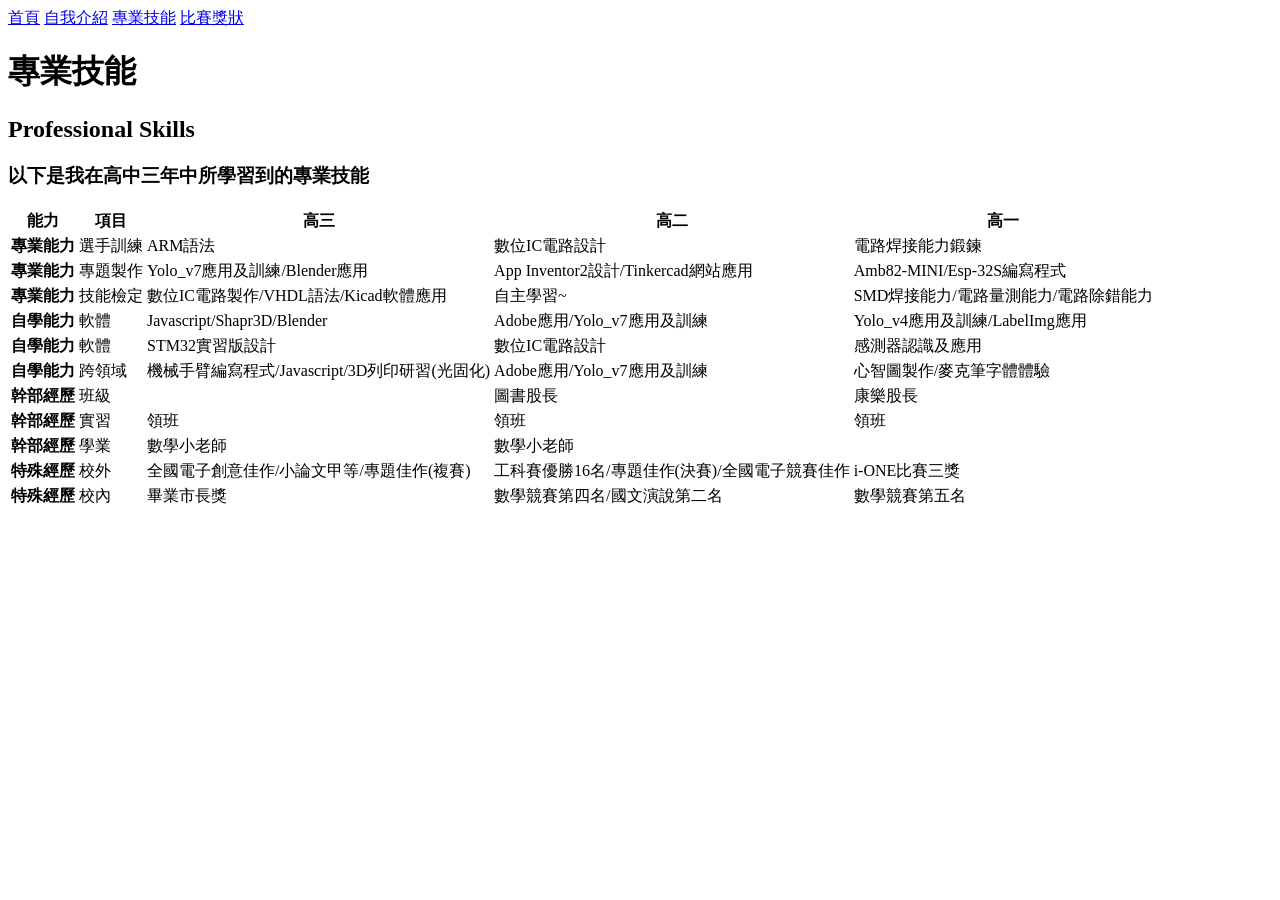
==== 專業技能.html @ c865761f "Add files via upload" ====
<!DOCTYPE html>
<html lang="zh-tw">
    <head>
        <meta charset="UTF-8">
        <meta name="viewport" content="width=device-width,initial-scale=1.0">
        <title>專業技能</title>
    </head>
    <link rel="stylesheet" href="專業技能.css">
    
    <body>
        <a >
            <a href="https://aa0900196900-coder.github.io/chang_wed/index.html">首頁</a>
            <a href="https://aa0900196900-coder.github.io/chang_wed/自我介紹.html">自我介紹</a>
            <a href="https://aa0900196900-coder.github.io/chang_wed/專業技能.html">專業技能</a>
            <a href="https://aa0900196900-coder.github.io/chang_wed/比賽獎狀.html">比賽獎狀</a>
         <h1>專業技能</h1>
        <h2>Professional Skills</h2>
        <h3>以下是我在高中三年中所學習到的專業技能</h3>

        <table>
            <tr>
                <th>能力</th>
                <th>項目</th>
                <th>高三</th>
                <th>高二</th>
                <th>高一</th>
            </tr>
            <tr>

                <th>專業能力</th>
                <td>選手訓練</td>
                <td>ARM語法</td>
                <td>數位IC電路設計</td>
                <td>電路焊接能力鍛鍊</td>
            </tr>
            <tr>
                <th>專業能力</th>
                <td>專題製作</td>
                <td>Yolo_v7應用及訓練/Blender應用</td>
                <td>App Inventor2設計/Tinkercad網站應用</td>
                <td>Amb82-MINI/Esp-32S編寫程式</td>
            </tr>
            <tr>
                <th>專業能力</th>
                <td>技能檢定</td>
                <td>數位IC電路製作/VHDL語法/Kicad軟體應用</td>
                <td>自主學習~</td>
                <td>SMD焊接能力/電路量測能力/電路除錯能力</td>
            </tr>
            <tr>
                <th>自學能力</th>
                <td>軟體</td>
                <td>Javascript/Shapr3D/Blender</td>
                <td>Adobe應用/Yolo_v7應用及訓練</td>
                <td>Yolo_v4應用及訓練/LabelImg應用</td>
            </tr>
            <tr>
                <th>自學能力</th>
                <td>軟體</td>
                <td>STM32實習版設計</td>
                <td>數位IC電路設計</td>
                <td>感測器認識及應用</td>
            </tr>
            <tr>
                <th>自學能力</th>
                <td>跨領域</td>
                <td>機械手臂編寫程式/Javascript/3D列印研習(光固化)</td>
                <td>Adobe應用/Yolo_v7應用及訓練</td>
                <td>心智圖製作/麥克筆字體體驗</td>
            </tr>
            <tr>
                <th>幹部經歷</th>
                <td>班級</td>
                <td>  </td>
                <td>圖書股長</td>
                <td>康樂股長</td>
            </tr>
            <tr>
                <th>幹部經歷</th>
                <td>實習</td>
                <td>領班</td>
                <td>領班</td>
                <td>領班</td>
            </tr>
            <tr>
                <th>幹部經歷</th>
                <td>學業</td>
                <td>數學小老師</td>
                <td>數學小老師</td>
                <td>  </td>
            </tr>
            <tr>
                <th>特殊經歷</th>
                <td>校外</td>
                <td>全國電子創意佳作/小論文甲等/專題佳作(複賽)</td>
                <td>工科賽優勝16名/專題佳作(決賽)/全國電子競賽佳作</td>
                <td>i-ONE比賽三獎</td>
            </tr>
            <tr>
                <th>特殊經歷</th>
                <td>校內</td>
                <td>畢業市長獎</td>
                <td>數學競賽第四名/國文演說第二名</td>
                <td>數學競賽第五名</td>
            </tr>
        </table>
       
    </body>
</html>
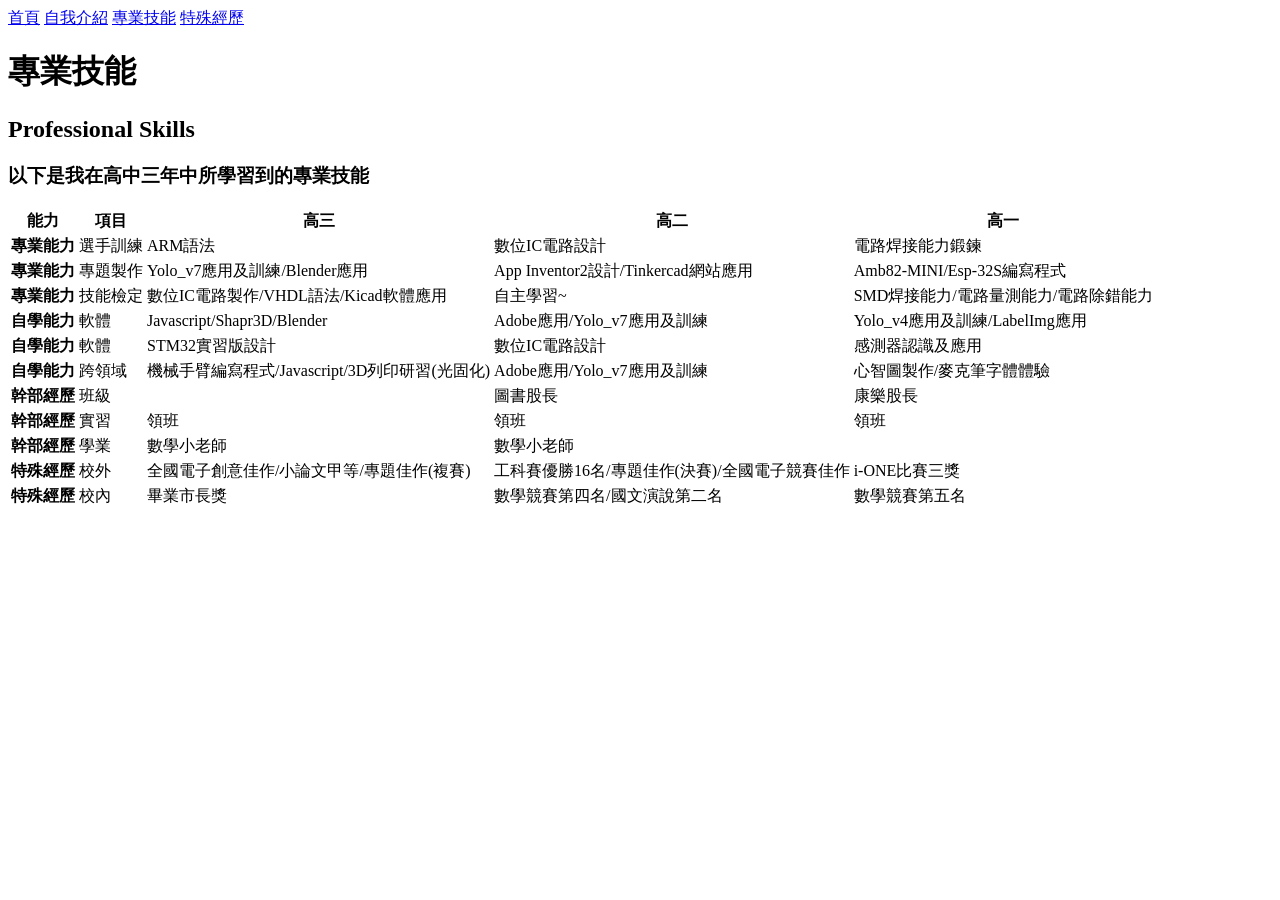
==== commit e7db2dd5: "Add files via upload" ====
--- a/專業技能.html
+++ b/專業技能.html
@@ -12,7 +12,7 @@
             <a href="https://aa0900196900-coder.github.io/chang_wed/index.html">首頁</a>
             <a href="https://aa0900196900-coder.github.io/chang_wed/自我介紹.html">自我介紹</a>
             <a href="https://aa0900196900-coder.github.io/chang_wed/專業技能.html">專業技能</a>
-            <a href="https://aa0900196900-coder.github.io/chang_wed/比賽獎狀.html">比賽獎狀</a>
+            <a href="https://aa0900196900-coder.github.io/chang_wed/比賽獎狀.html">特殊經歷</a>
          <h1>專業技能</h1>
         <h2>Professional Skills</h2>
         <h3>以下是我在高中三年中所學習到的專業技能</h3>
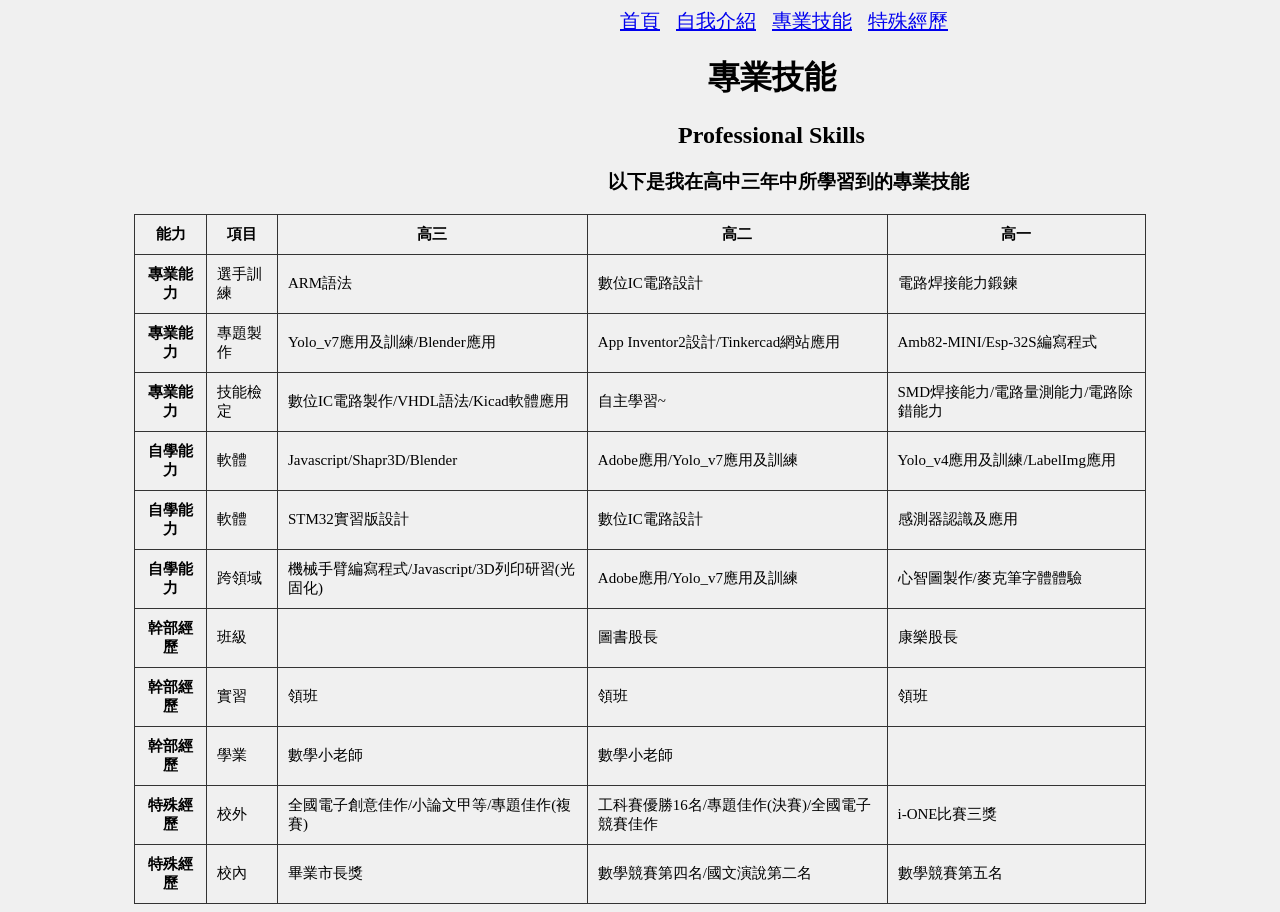
==== commit 8582fce2: "Add files via upload" ====
--- a/專業技能.html
+++ b/專業技能.html
@@ -9,13 +9,13 @@
     
     <body>
         <a >
-            <a href="https://aa0900196900-coder.github.io/chang_wed/index.html">首頁</a>
-            <a href="https://aa0900196900-coder.github.io/chang_wed/自我介紹.html">自我介紹</a>
-            <a href="https://aa0900196900-coder.github.io/chang_wed/專業技能.html">專業技能</a>
-            <a href="https://aa0900196900-coder.github.io/chang_wed/比賽獎狀.html">特殊經歷</a>
-         <h1>專業技能</h1>
-        <h2>Professional Skills</h2>
-        <h3>以下是我在高中三年中所學習到的專業技能</h3>
+            <a style="margin-left: 600px;" href="https://aa0900196900-coder.github.io/chang_web/index.html">首頁</a>
+            <a href="https://aa0900196900-coder.github.io/chang_web/自我介紹.html">自我介紹</a>
+            <a href="https://aa0900196900-coder.github.io/chang_web/專業技能.html">專業技能</a>
+            <a href="https://aa0900196900-coder.github.io/chang_web/比賽獎狀.html">特殊經歷</a>
+         <h1 style="margin-left: 700px;">專業技能</h1>
+        <h2 style="margin-left: 670px;">Professional Skills</h2>
+        <h3 style="margin-left: 600px;">以下是我在高中三年中所學習到的專業技能</h3>
 
         <table>
             <tr>
--- a/專業技能.css
+++ b/專業技能.css
@@ -0,0 +1,28 @@
+body{
+    background-color: #f0f0f0;
+}
+table{
+    margin-left: auto;
+    margin-right: auto;
+    font-size: 15px;
+    border-collapse: collapse;
+    width: 80%;
+}
+th,td{
+    border: 1px solid #333;
+    padding: 10px;
+}
+a{
+    margin-left: 12px;
+    font-size: 20px;
+}
+.profile-img {
+    margin-top: 40px;    /* 往上推開 30 像素（讓圖片往下移） */
+    margin-left: 20px; /* 往下推開 40 像素（讓卡片往下移） */
+    width: 350px;           /* 1. 限制圖片寬度為 200 像素 */
+    height: 420px;          /* 2. 限制圖片高度為 200 像素 */
+    
+   /* object-fit: cover;      /* 3. 關鍵：保持圖片比例，多餘的會被裁切，臉才不會變形 */
+    
+    /*border-radius: 50%;     /* 4. 選填：如果你想把照片變成「圓形大頭貼」可以加這行 */
+}
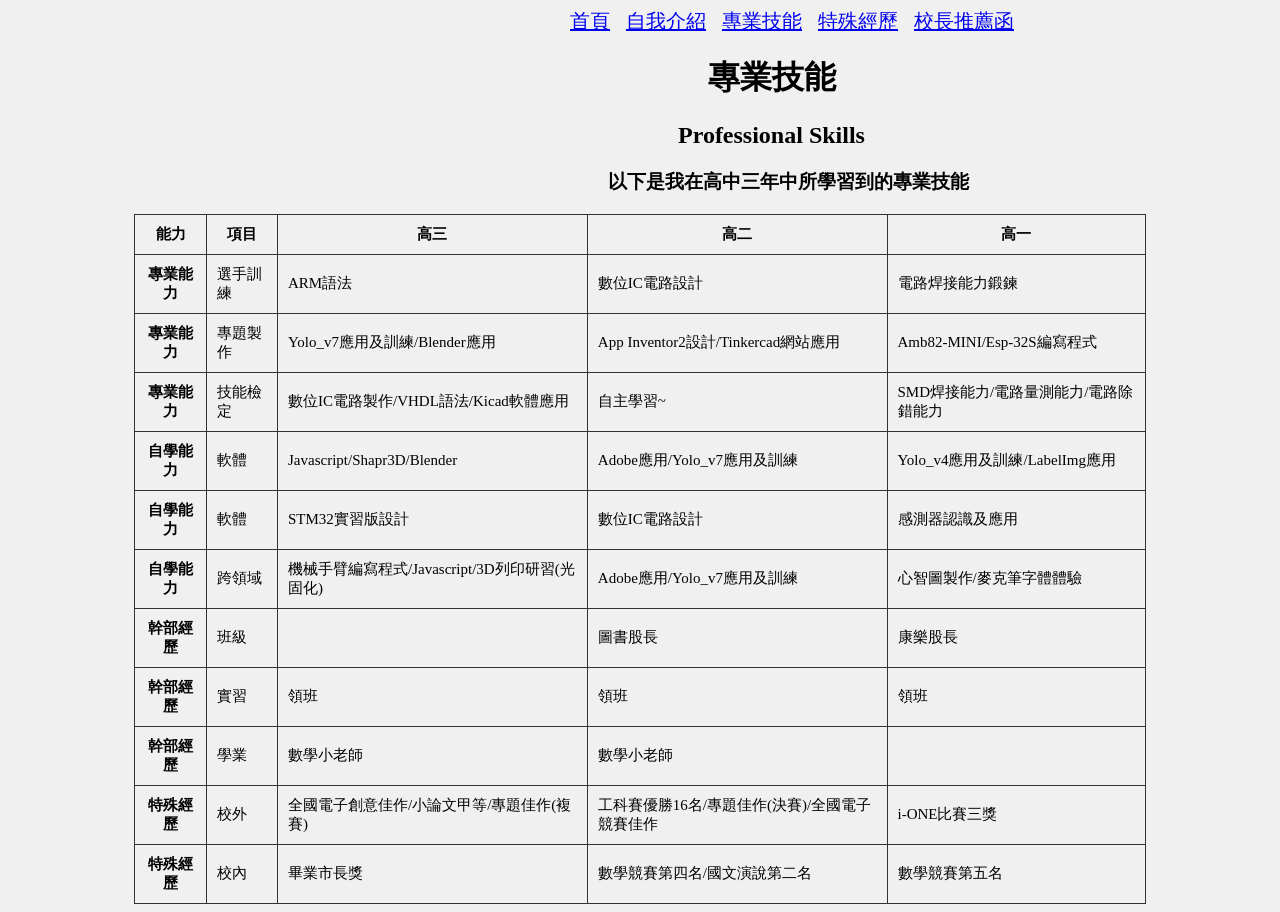
==== commit 1dc32276: "Add files via upload" ====
--- a/專業技能.html
+++ b/專業技能.html
@@ -9,10 +9,11 @@
     
     <body>
         <a >
-            <a style="margin-left: 600px;" href="https://aa0900196900-coder.github.io/chang_web/index.html">首頁</a>
+            <a style="margin-left: 550px;" href="https://aa0900196900-coder.github.io/chang_web/index.html">首頁</a>
             <a href="https://aa0900196900-coder.github.io/chang_web/自我介紹.html">自我介紹</a>
             <a href="https://aa0900196900-coder.github.io/chang_web/專業技能.html">專業技能</a>
             <a href="https://aa0900196900-coder.github.io/chang_web/比賽獎狀.html">特殊經歷</a>
+            <a href="https://aa0900196900-coder.github.io/chang_web/推薦函.html">校長推薦函</a>
          <h1 style="margin-left: 700px;">專業技能</h1>
         <h2 style="margin-left: 670px;">Professional Skills</h2>
         <h3 style="margin-left: 600px;">以下是我在高中三年中所學習到的專業技能</h3>
